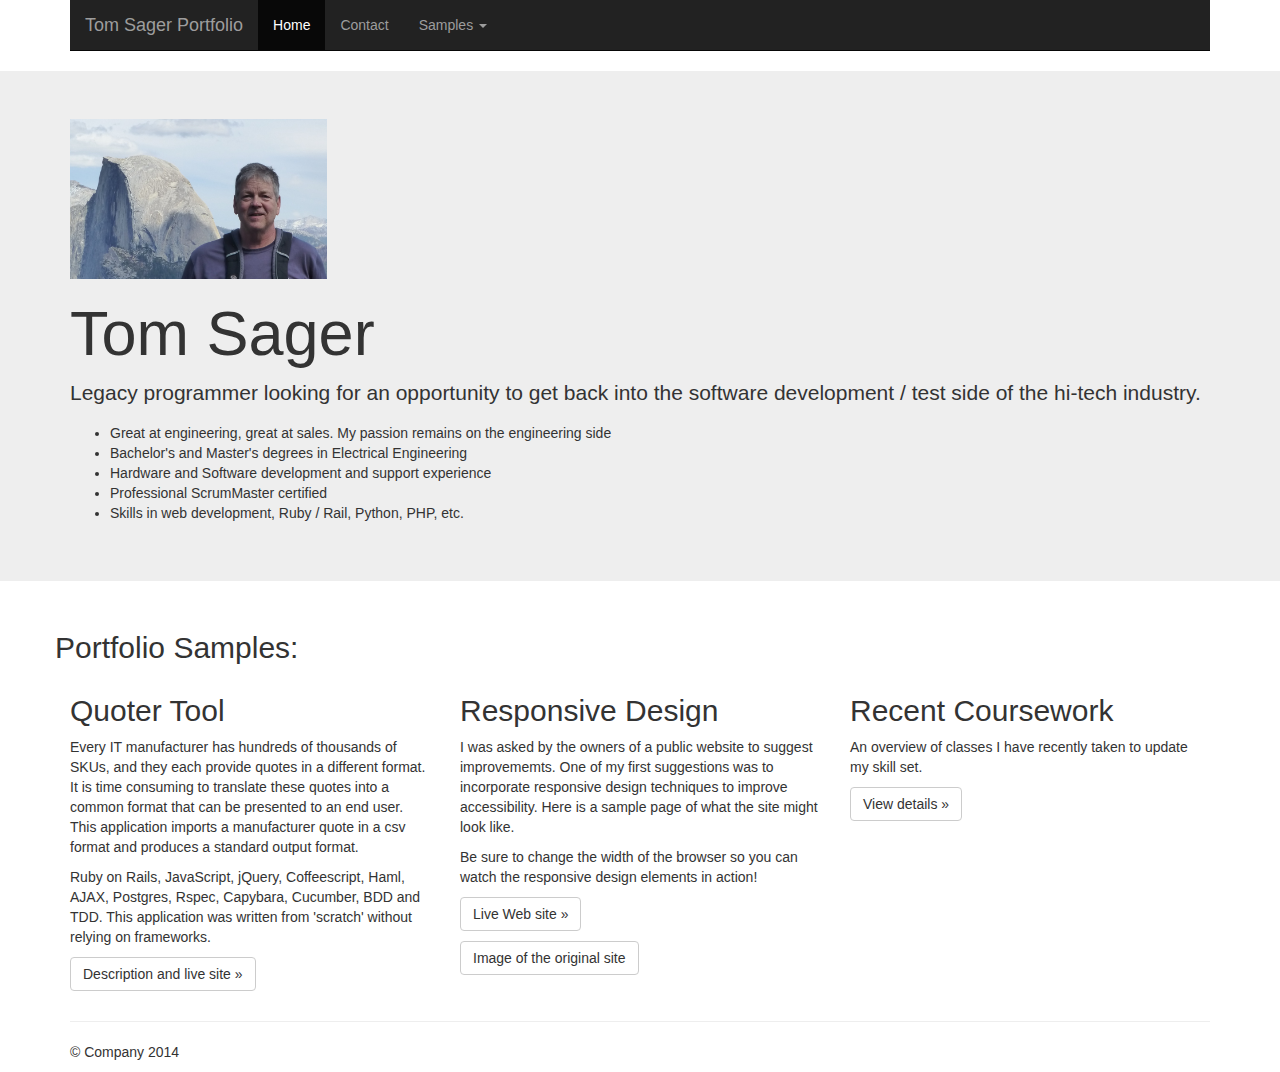
==== index.html @ 2fc38780 "moved to head" ====
<!DOCTYPE html>
<html lang="en">
  <head>
    <meta charset="utf-8">
    <meta http-equiv="X-UA-Compatible" content="IE=edge">
    <meta name="viewport" content="width=device-width, initial-scale=1">
    <!-- The above 3 meta tags *must* come first in the head; any other head content must come *after* these tags -->
    <meta name="description" content="">
    <meta name="author" content="">
    <link rel="icon" href="img/favicon.ico">

    <title>Tom Sager Portfolio</title>

    <!-- Bootstrap core CSS -->
    <link href="./dist/css/bootstrap.min.css" rel="stylesheet">
    
    <!-- load local css styles -->
    <link href='./css/local.css' rel='stylesheet'>

    <!-- Custom styles for this template -->
<!--     <link href="./css/jumbotron.css" rel="stylesheet">
 -->
    <!-- HTML5 shim and Respond.js for IE8 support of HTML5 elements and media queries -->
    <!--[if lt IE 9]>
      <script src="https://oss.maxcdn.com/html5shiv/3.7.2/html5shiv.min.js"></script>
      <script src="https://oss.maxcdn.com/respond/1.4.2/respond.min.js"></script>
    <![endif]-->
    <script>
      (function(i,s,o,g,r,a,m){i['GoogleAnalyticsObject']=r;i[r]=i[r]||function(){
      (i[r].q=i[r].q||[]).push(arguments)},i[r].l=1*new Date();a=s.createElement(o),
      m=s.getElementsByTagName(o)[0];a.async=1;a.src=g;m.parentNode.insertBefore(a,m)
      })(window,document,'script','//www.google-analytics.com/analytics.js','ga');

      ga('create', 'UA-64408539-1', 'auto');
      ga('send', 'pageview');

    </script>
  </head>

  <body>
    <div class="navbar-wrapper">
      <div class="container">
        <nav class="navbar navbar-inverse navbar-static-top">
          <div class="container">
            <div class="navbar-header">
              <button type="button" class="navbar-toggle collapsed" data-toggle="collapse" data-target="#navbar" aria-expanded="false" aria-controls="navbar">
                <span class="sr-only">Toggle navigation</span>
                <span class="icon-bar"></span>
                <span class="icon-bar"></span>
                <span class="icon-bar"></span>
              </button>
              <div class="navbar-brand" href="http://regas99.github.io/portfolio2">Tom Sager Portfolio</div>
            </div>
            <div id="navbar" class="navbar-collapse collapse">
              <ul class="nav navbar-nav">
                <li class="active"><a href="http://regas99.github.io/portfolio2">Home</a></li>
                <li><a href="mailto:regas99@yahoo.com">Contact</a></li>
                <li class="dropdown">
                  <a href="#" class="dropdown-toggle" data-toggle="dropdown" role="button" aria-expanded="false">Samples <span class="caret"></span></a>
                  <ul class="dropdown-menu" role="menu">
                    <li><a href="https://fast-meadow-6796.herokuapp.com/quotes" target="_blank">Ruby Application</a></li>
                    <li><a href="http://regas99.github.io/responsive/index5e01.html?page=location"  target="_blank">Responsive Design</a></li>
                    <li><a href="http://regas99.github.io/training" target="_blank">Curriculum</a></li>
                  </ul>
                </li>
              </ul>
            </div>
          </div>
        </nav>

      </div>
    </div>

    <div class="jumbotron">
      <div class="container">
        <img src='./img/photo1.jpg' alt="Tom Sager photo1" height="160"></img>
        <h1>Tom Sager</h1>
        <p>Legacy programmer looking for an opportunity to get back into the software development / test side of the hi-tech industry.</p>
        <ul>
        <li>Great at engineering, great at sales. My passion remains on the engineering side</li>
        <li>Bachelor's and Master's degrees in Electrical Engineering</li>
        <li>Hardware and Software development and support experience</li>
        <li>Professional ScrumMaster certified</li>
        <li>Skills in web development, Ruby / Rail, Python, PHP, etc.</li>
        </ul>
      </div>
    </div>

    <div class="container">
      <!-- Example row of columns -->
      <div class="row">
      	<h2>Portfolio Samples:</h2>
        <div class="col-md-4">
          <h2>Quoter Tool</h2>
          <p>Every IT manufacturer has hundreds of thousands of SKUs, and they each provide quotes in a different format. It is time consuming to translate these quotes into a common format that can be presented to an end user. This application imports a manufacturer quote in a csv format and produces a standard output format. </p>

					<p>Ruby on Rails, JavaScript, jQuery, Coffeescript, Haml, AJAX, Postgres, Rspec, Capybara, Cucumber, BDD and TDD. This application was written from 'scratch' without relying on frameworks.</p>
          <p><a class="btn btn-default" href="quoter.html" role="button">Description and live site &raquo;</a></p>
        </div>
        <div class="col-md-4">
          <h2>Responsive Design</h2>
          <p>I was asked by the owners of a public website to suggest improvememts. One of my first suggestions was to incorporate responsive design techniques to improve accessibility. Here is a sample page of what the site might look like.</p>
          <p>Be sure to change the width of the browser so you can watch the responsive design elements in action!</p>
          <p><a class="btn btn-default" href="http://regas99.github.io/responsive/index5e01.html?page=location" target="_blank" role="button">Live Web site &raquo;</a></p>
          <a class="btn btn-default" href="img/washoe_location_original.jpg" alt="original website image" role="button">Image of the original site</a>
       </div>
        <div class="col-md-4">
          <h2>Recent Coursework</h2>
          <p>An overview of classes I have recently taken to update my skill set.</p>
          <p><a class="btn btn-default" href="../training/index.html" role="button">View details &raquo;</a></p>
        </div>
      </div>

      <hr>

      <footer>
        <p>&copy; Company 2014</p>
      </footer>
    </div> <!-- /container -->


    <!-- Bootstrap core JavaScript
    ================================================== -->
    <!-- Placed at the end of the document so the pages load faster -->
    <script src="https://ajax.googleapis.com/ajax/libs/jquery/1.11.2/jquery.min.js"></script>
    <script src="./dist/js/bootstrap.min.js"></script>
    <!-- IE10 viewport hack for Surface/desktop Windows 8 bug -->
    <script src="../../assets/js/ie10-viewport-bug-workaround.js"></script>


    
  </body>
</html>
---- css/local.css ----
.pad-20 {
	margin-left: 20px;
	margin-right: 20px;
}

.carousel-caption {
    top: 0;
    bottom: auto;
}
.btn-primary {
	background-color: #48CC34;
}
.float-left {
	float: left;
	text-align: left;
}
.float-right {
	float: right;
	text-align: left;
}
.list-left {
	margin-left: 10%;
	text-align: left;
}
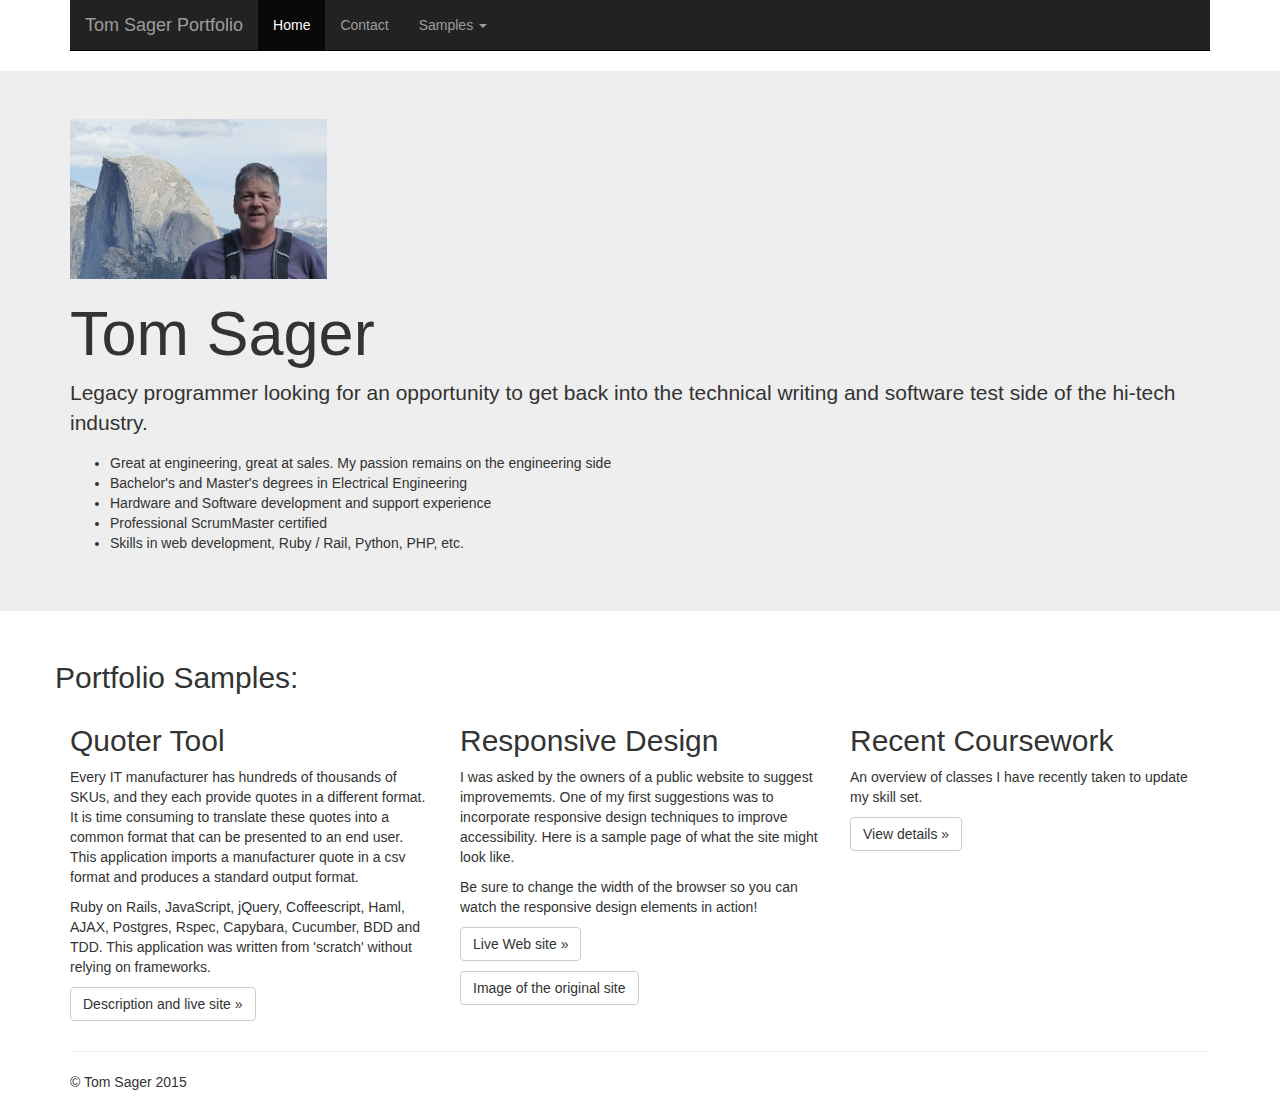
==== commit 777716eb: "update goal in index.html" ====
--- a/index.html
+++ b/index.html
@@ -75,7 +75,7 @@
       <div class="container">
         <img src='./img/photo1.jpg' alt="Tom Sager photo1" height="160"></img>
         <h1>Tom Sager</h1>
-        <p>Legacy programmer looking for an opportunity to get back into the software development / test side of the hi-tech industry.</p>
+        <p>Legacy programmer looking for an opportunity to get back into the technical writing and software test side of the hi-tech industry.</p>
         <ul>
         <li>Great at engineering, great at sales. My passion remains on the engineering side</li>
         <li>Bachelor's and Master's degrees in Electrical Engineering</li>
@@ -114,7 +114,7 @@
       <hr>
 
       <footer>
-        <p>&copy; Company 2014</p>
+        <p>&copy; Tom Sager 2015</p>
       </footer>
     </div> <!-- /container -->
 
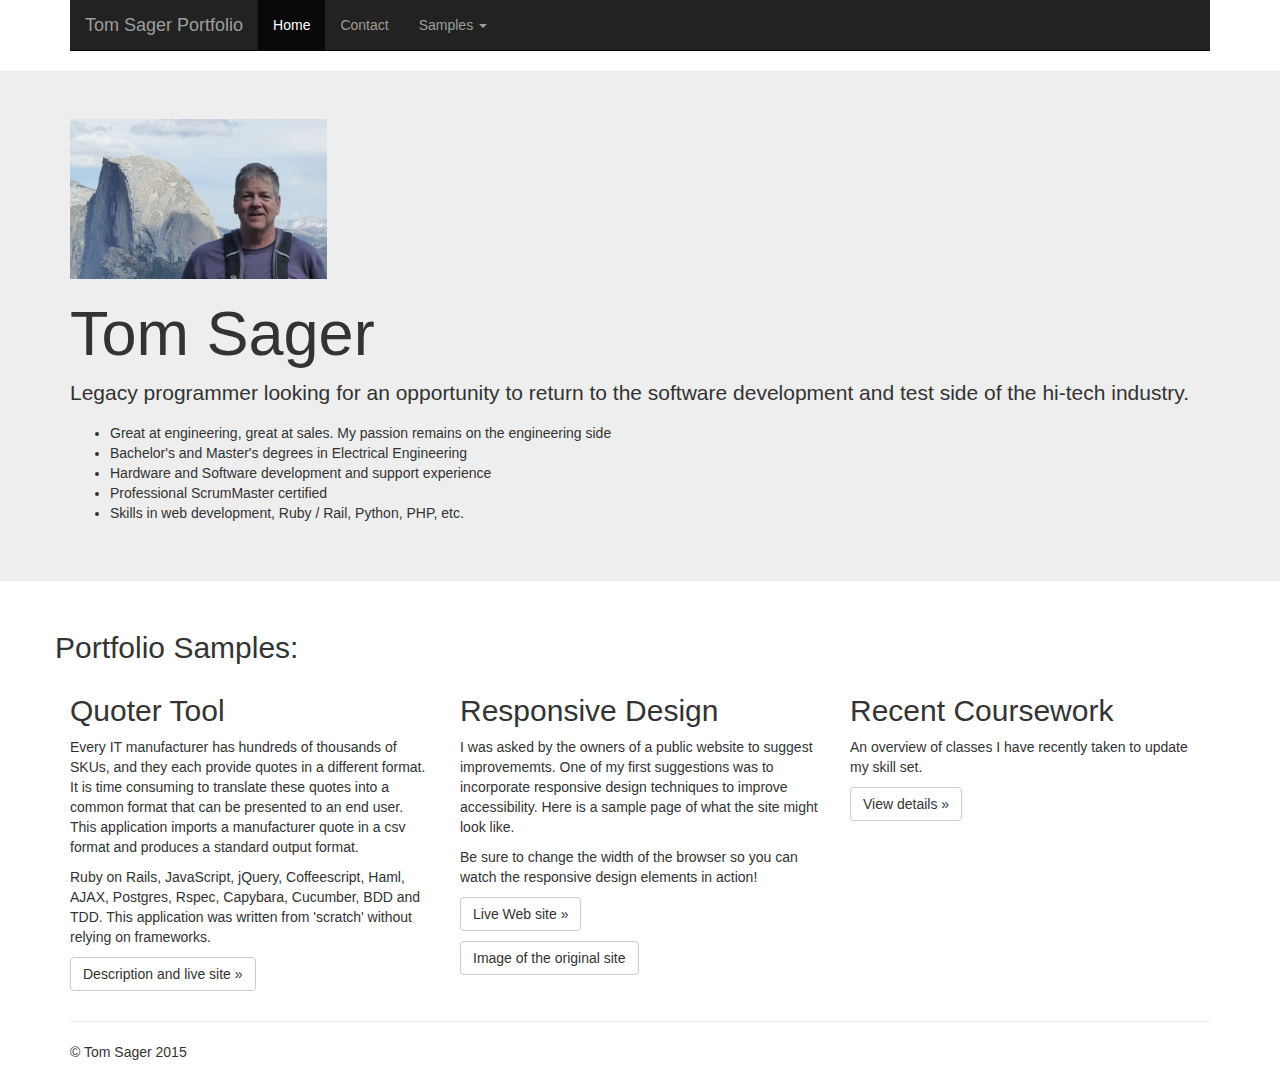
==== commit 96778762: "changed summary" ====
--- a/index.html
+++ b/index.html
@@ -75,7 +75,7 @@
       <div class="container">
         <img src='./img/photo1.jpg' alt="Tom Sager photo1" height="160"></img>
         <h1>Tom Sager</h1>
-        <p>Legacy programmer looking for an opportunity to get back into the technical writing and software test side of the hi-tech industry.</p>
+        <p>Legacy programmer looking for an opportunity to return to the software development and test side of the hi-tech industry.</p>
         <ul>
         <li>Great at engineering, great at sales. My passion remains on the engineering side</li>
         <li>Bachelor's and Master's degrees in Electrical Engineering</li>
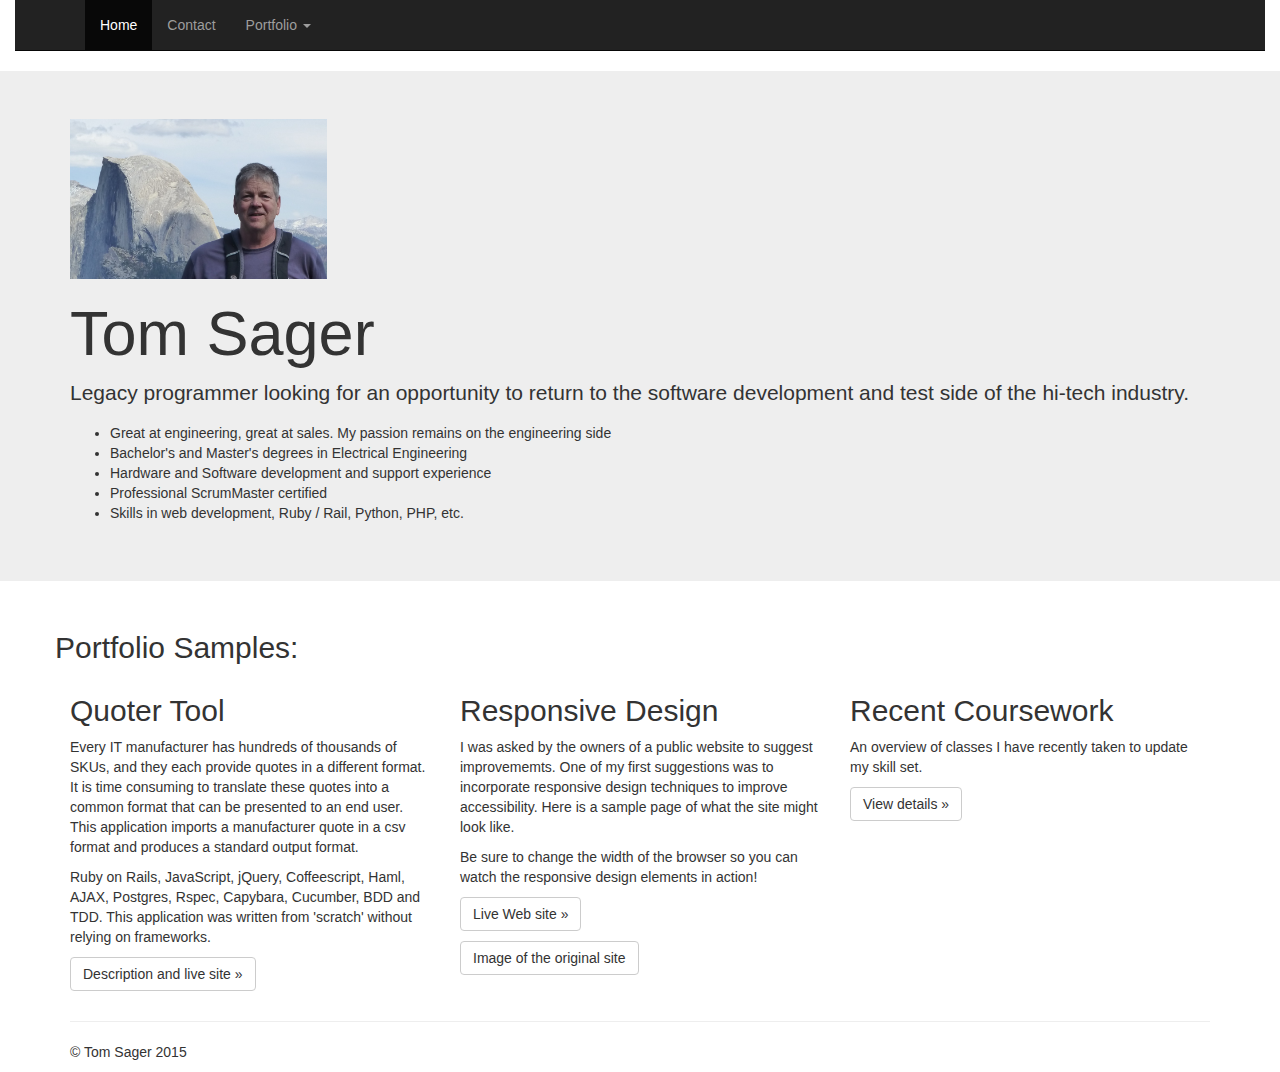
==== commit 934b321c: "changed navbar width to 100%" ====
--- a/index.html
+++ b/index.html
@@ -49,14 +49,14 @@
                 <span class="icon-bar"></span>
                 <span class="icon-bar"></span>
               </button>
-              <div class="navbar-brand" href="http://regas99.github.io/portfolio2">Tom Sager Portfolio</div>
+              <div class="navbar-brand" href="http://regas99.github.io/portfolio2"></div>
             </div>
             <div id="navbar" class="navbar-collapse collapse">
               <ul class="nav navbar-nav">
                 <li class="active"><a href="http://regas99.github.io/portfolio2">Home</a></li>
                 <li><a href="mailto:regas99@yahoo.com">Contact</a></li>
                 <li class="dropdown">
-                  <a href="#" class="dropdown-toggle" data-toggle="dropdown" role="button" aria-expanded="false">Samples <span class="caret"></span></a>
+                  <a href="#" class="dropdown-toggle" data-toggle="dropdown" role="button" aria-expanded="false">Portfolio <span class="caret"></span></a>
                   <ul class="dropdown-menu" role="menu">
                     <li><a href="https://fast-meadow-6796.herokuapp.com/quotes" target="_blank">Ruby Application</a></li>
                     <li><a href="http://regas99.github.io/responsive/index5e01.html?page=location"  target="_blank">Responsive Design</a></li>
--- a/css/local.css
+++ b/css/local.css
@@ -1,3 +1,8 @@
+/*make navbar 100% width freegardless of media queries */
+.navbar-wrapper > .container {
+	width: 100%;
+}
+
 .pad-20 {
 	margin-left: 20px;
 	margin-right: 20px;
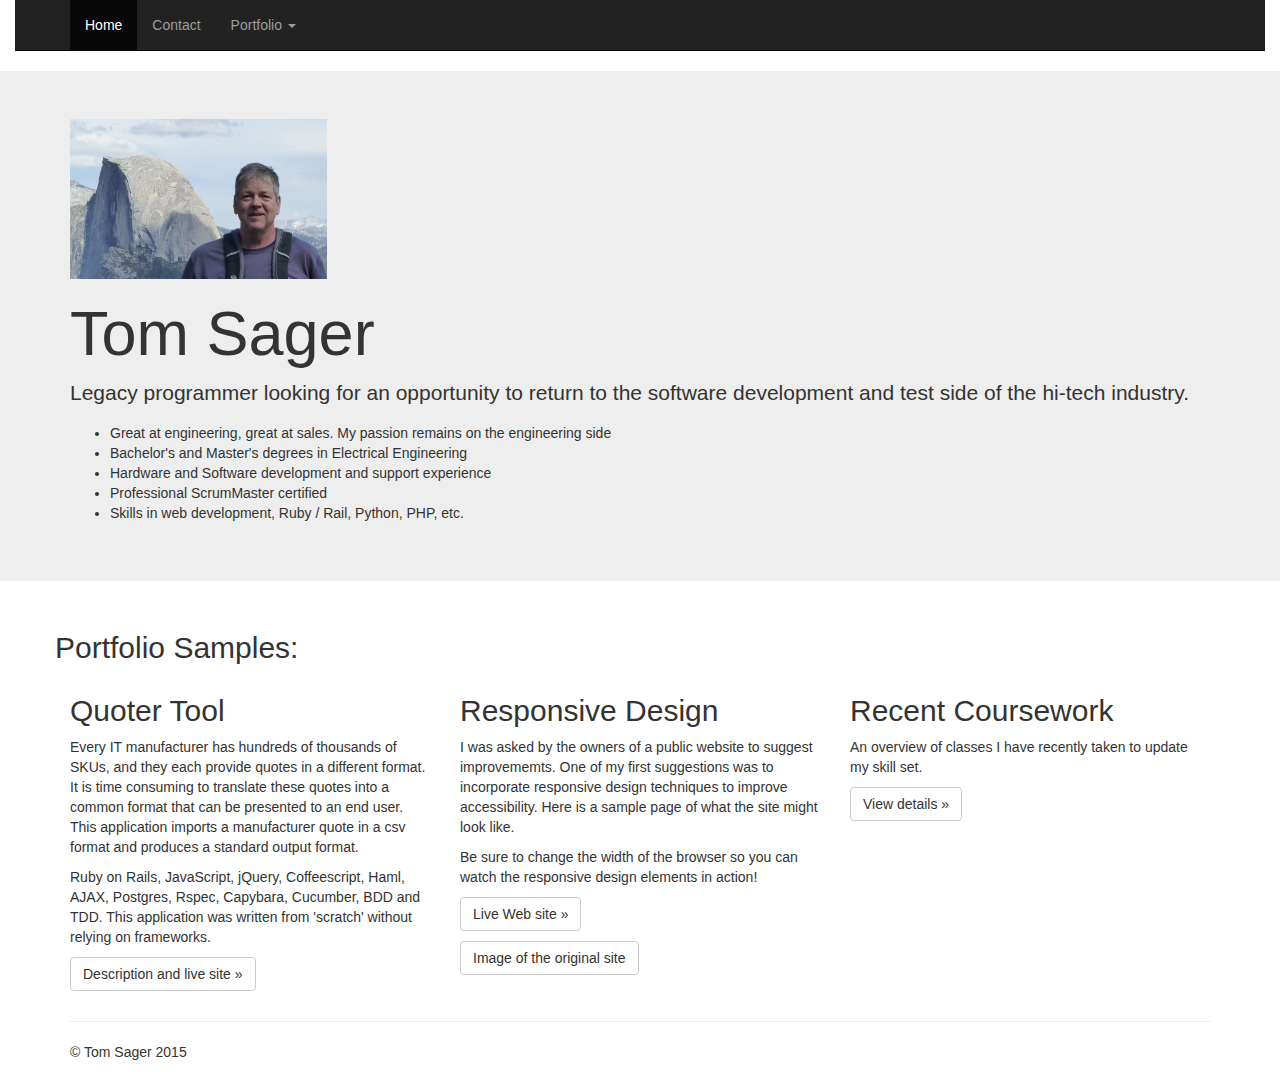
==== commit e23fa657: "removed navbarbrand element" ====
--- a/index.html
+++ b/index.html
@@ -49,8 +49,8 @@
                 <span class="icon-bar"></span>
                 <span class="icon-bar"></span>
               </button>
-              <div class="navbar-brand" href="http://regas99.github.io/portfolio2"></div>
-            </div>
+<!--               <div class="navbar-brand" href="http://regas99.github.io/portfolio2">Portfolio</div>
+ -->            </div>
             <div id="navbar" class="navbar-collapse collapse">
               <ul class="nav navbar-nav">
                 <li class="active"><a href="http://regas99.github.io/portfolio2">Home</a></li>
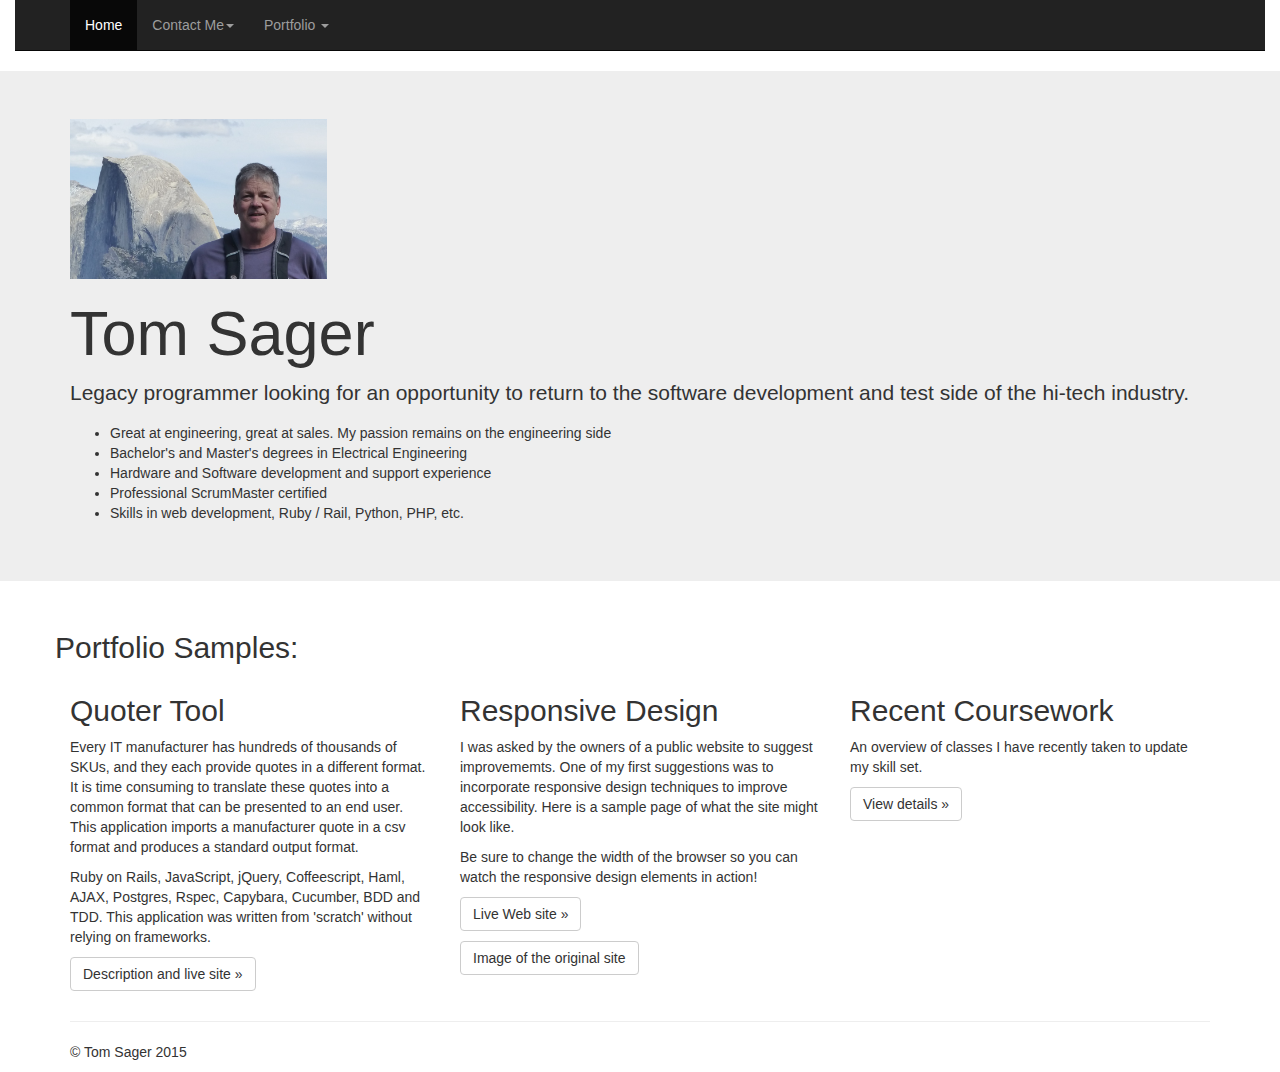
==== commit 67177c7e: "modified contact pulldown" ====
--- a/index.html
+++ b/index.html
@@ -54,13 +54,20 @@
             <div id="navbar" class="navbar-collapse collapse">
               <ul class="nav navbar-nav">
                 <li class="active"><a href="http://regas99.github.io/portfolio2">Home</a></li>
-                <li><a href="mailto:regas99@yahoo.com">Contact</a></li>
+
+                <li class="dropdown">
+                  <a href="#" class="dropdown-toggle" data-toggle="dropdown" role="button" aria-expanded="false">Contact Me<span class="caret"></span></a>
+                  <ul class="dropdown-menu" role="menu">
+                    <li style="text-align: right;">regas99@yahoo.com</li>
+                    <li><a href="mailto:regas99@yahoo.com">Send Email</a></li>
+                    </ul>
+                  </li>
                 <li class="dropdown">
                   <a href="#" class="dropdown-toggle" data-toggle="dropdown" role="button" aria-expanded="false">Portfolio <span class="caret"></span></a>
                   <ul class="dropdown-menu" role="menu">
                     <li><a href="https://fast-meadow-6796.herokuapp.com/quotes" target="_blank">Ruby Application</a></li>
                     <li><a href="http://regas99.github.io/responsive/index5e01.html?page=location"  target="_blank">Responsive Design</a></li>
-                    <li><a href="http://regas99.github.io/training" target="_blank">Curriculum</a></li>
+                    <li><a href="http://regas99.github.io/training" target="_blank">Professional Development</a></li>
                   </ul>
                 </li>
               </ul>
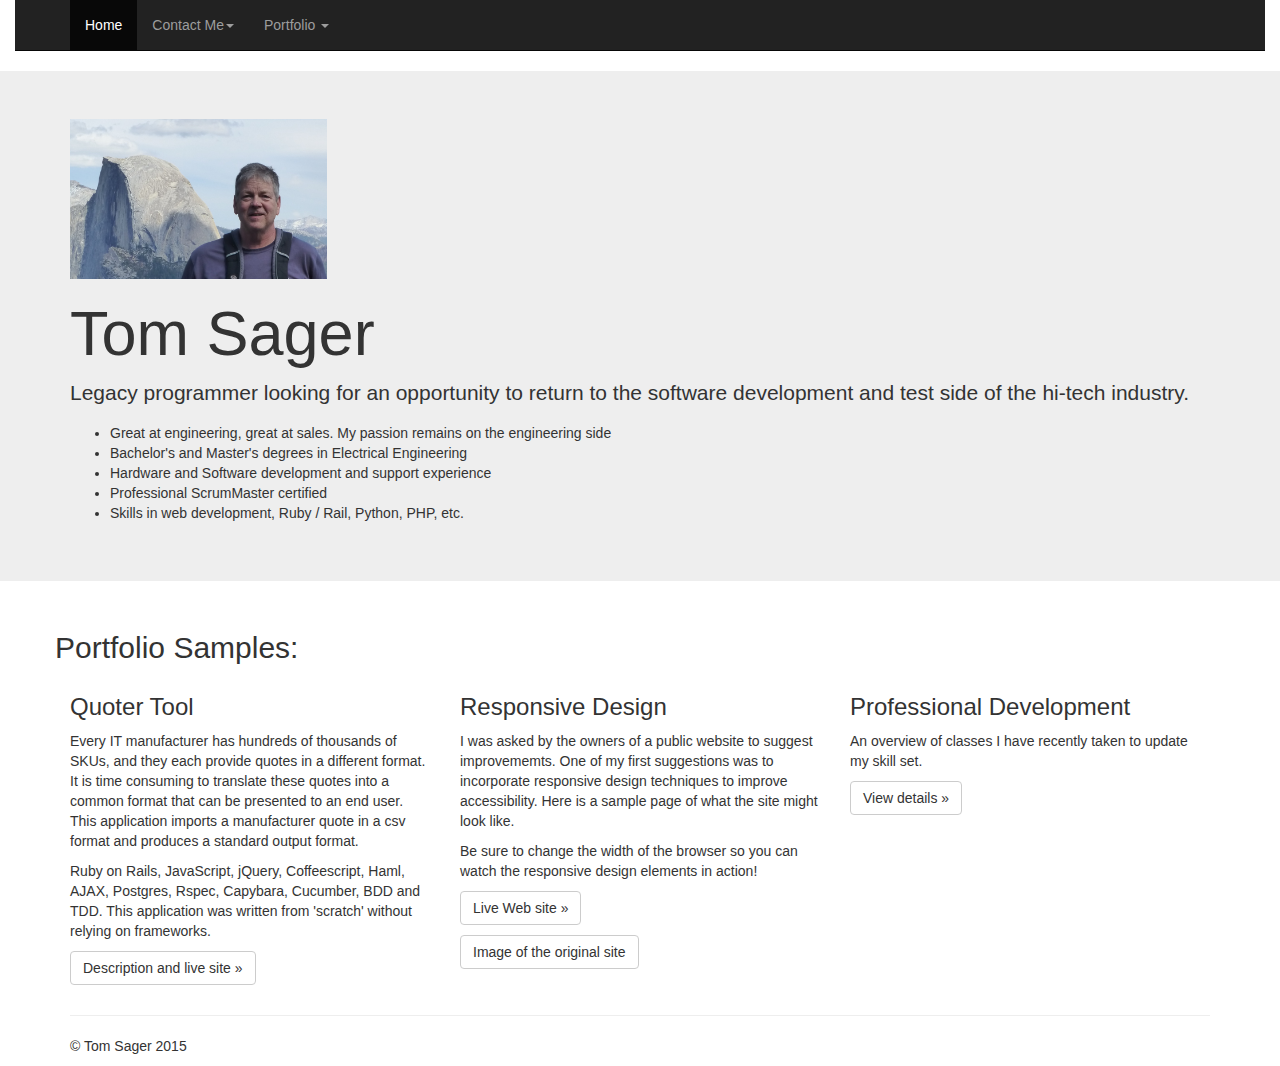
==== commit 530333fb: "updated" ====
--- a/index.html
+++ b/index.html
@@ -98,21 +98,21 @@
       <div class="row">
       	<h2>Portfolio Samples:</h2>
         <div class="col-md-4">
-          <h2>Quoter Tool</h2>
+          <h3>Quoter Tool</h3>
           <p>Every IT manufacturer has hundreds of thousands of SKUs, and they each provide quotes in a different format. It is time consuming to translate these quotes into a common format that can be presented to an end user. This application imports a manufacturer quote in a csv format and produces a standard output format. </p>
 
 					<p>Ruby on Rails, JavaScript, jQuery, Coffeescript, Haml, AJAX, Postgres, Rspec, Capybara, Cucumber, BDD and TDD. This application was written from 'scratch' without relying on frameworks.</p>
           <p><a class="btn btn-default" href="quoter.html" role="button">Description and live site &raquo;</a></p>
         </div>
         <div class="col-md-4">
-          <h2>Responsive Design</h2>
+          <h3>Responsive Design</h3>
           <p>I was asked by the owners of a public website to suggest improvememts. One of my first suggestions was to incorporate responsive design techniques to improve accessibility. Here is a sample page of what the site might look like.</p>
           <p>Be sure to change the width of the browser so you can watch the responsive design elements in action!</p>
           <p><a class="btn btn-default" href="http://regas99.github.io/responsive/index5e01.html?page=location" target="_blank" role="button">Live Web site &raquo;</a></p>
           <a class="btn btn-default" href="img/washoe_location_original.jpg" alt="original website image" role="button">Image of the original site</a>
        </div>
         <div class="col-md-4">
-          <h2>Recent Coursework</h2>
+          <h3>Professional Development</h3>
           <p>An overview of classes I have recently taken to update my skill set.</p>
           <p><a class="btn btn-default" href="../training/index.html" role="button">View details &raquo;</a></p>
         </div>
